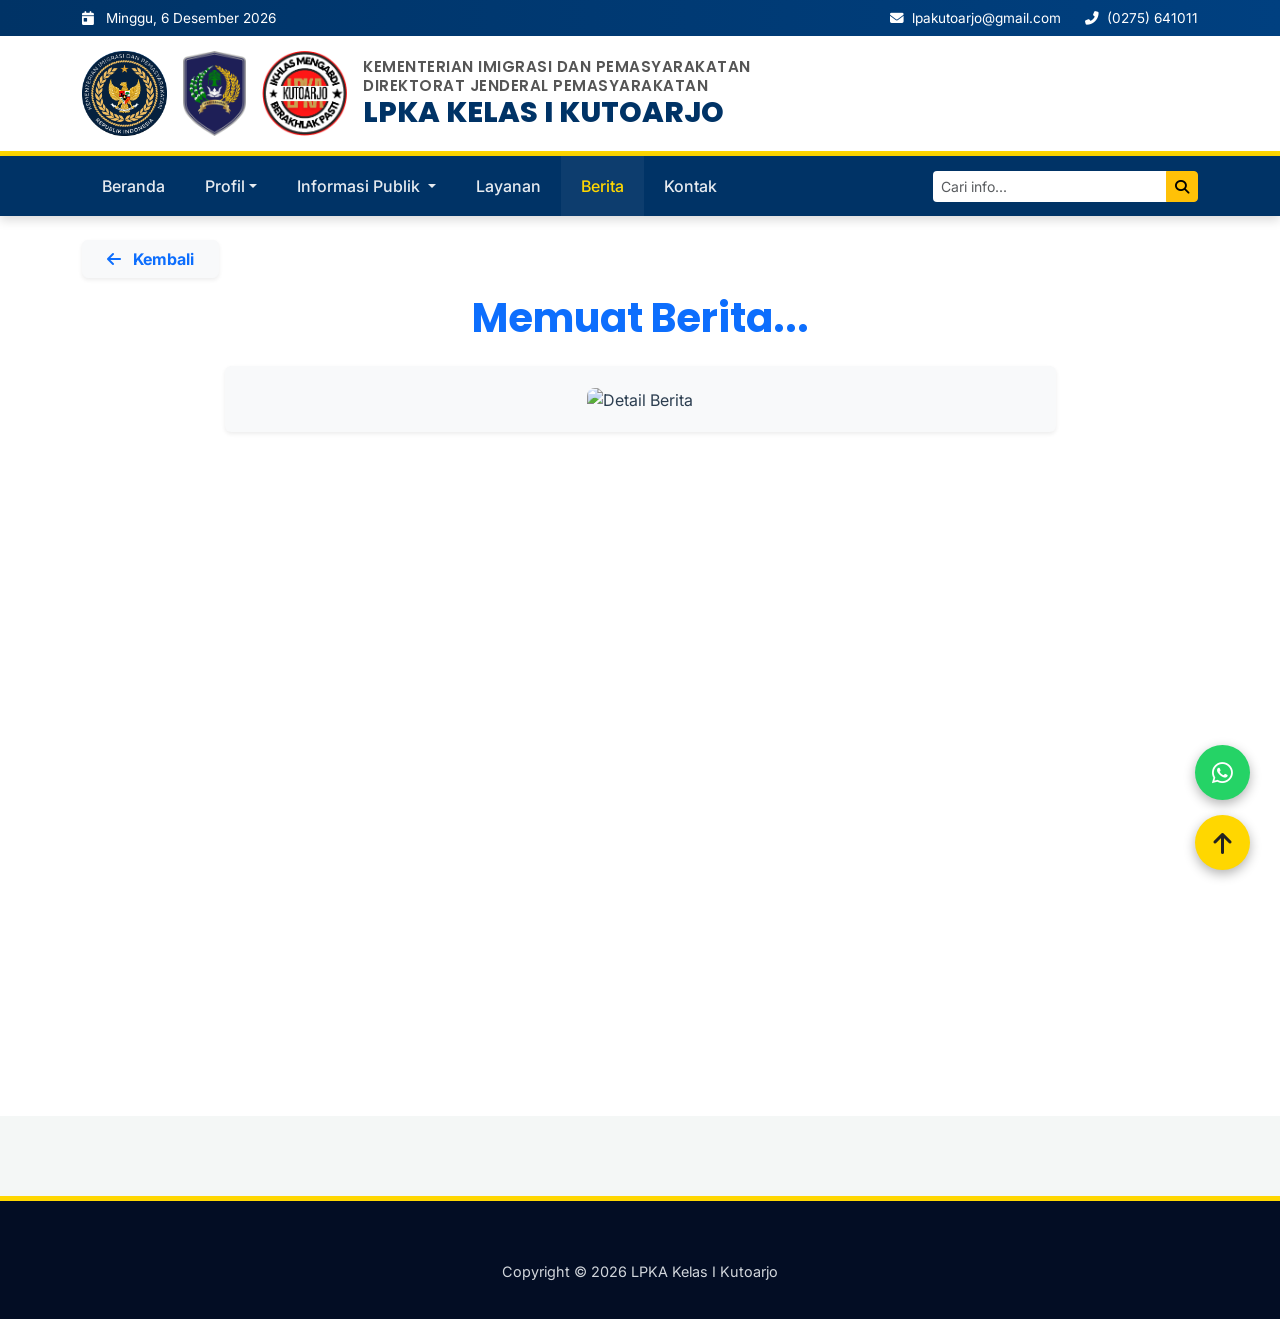
==== bacaselengkapnya.html @ 3bcca92d "First commit" ====
<!DOCTYPE html>
<html lang="id">
<head>
    <meta charset="UTF-8">
    <link rel="icon" type="image/png" href="image/logo3.png">
    <meta name="viewport" content="width=device-width, initial-scale=1.0">
    <title>Baca Berita - LPKA Kutoarjo</title>
    <link href="https://cdn.jsdelivr.net/npm/bootstrap@5.3.0/dist/css/bootstrap.min.css" rel="stylesheet">
    <link rel="stylesheet" href="https://cdnjs.cloudflare.com/ajax/libs/font-awesome/6.4.0/css/all.min.css">
    <link href="https://fonts.googleapis.com/css2?family=Inter:wght@300;400;600&family=Poppins:wght@400;600;700&display=swap" rel="stylesheet">
    <link href="https://unpkg.com/aos@2.3.1/dist/aos.css" rel="stylesheet">
    
    <link rel="stylesheet" href="desain.css">
</head>
<body>
    <div class="top-bar">
        <div class="container">
            <div class="row align-items-center">
                <div class="col-md-5 text-center text-md-start mb-1 mb-md-0">
                    <span><i class="fas fa-calendar-day me-2"></i> <span id="current-date">Loading...</span></span>
                </div>
                <div class="col-md-7 text-center text-md-end">
                    <div class="d-inline-flex flex-column flex-md-row gap-md-4 gap-1 justify-content-center justify-content-md-end">
                        <a href="mailto:lpakutoarjo@gmail.com"><i class="fas fa-envelope me-1"></i> lpakutoarjo@gmail.com</a>
                        <span><i class="fas fa-phone-alt me-1"></i> (0275) 641011</span>
                    </div>
                </div>
            </div>
        </div>
    </div>
    <div class="header-logo">
        <div class="container d-flex align-items-center justify-content-center justify-content-md-start">
            <img src="image/logo1.png" alt="Logo Kemenimipas" class="logo-img me-2 me-md-3">
            <img src="image/logo2.png" alt="Logo Ditjenpas" class="logo-img me-2 me-md-3">
            <img src="image/logo3.png" alt="Logo LPKA Kutoarjo" class="logo-img me-2 me-md-3">
            <div class="logo-text text-start">
                <h2>KEMENTERIAN IMIGRASI DAN PEMASYARAKATAN</h2>
                <h2>DIREKTORAT JENDERAL PEMASYARAKATAN</h2>
                <h1>LPKA KELAS I KUTOARJO</h1>
            </div>
        </div>
    </div>

    <nav class="navbar navbar-expand-lg navbar-custom sticky-top">
        <div class="container">
            <button class="navbar-toggler border-0 text-white" type="button" data-bs-toggle="collapse" data-bs-target="#mainNav">
                <span class="fas fa-bars fa-lg"></span>
            </button>
            <div class="collapse navbar-collapse" id="mainNav">
                <ul class="navbar-nav me-auto mb-2 mb-lg-0">
                    <li class="nav-item"><a class="nav-link" href="index.html">Beranda</a></li>
                    
                    <li class="nav-item dropdown">
                        <a class="nav-link dropdown-toggle" href="#" data-bs-toggle="dropdown">Profil</a>
                        <ul class="dropdown-menu">
                            <li><a class="dropdown-item" href="sejarah.html">Sejarah LPKA</a></li>
                            <li><a class="dropdown-item" href="pejabat.html">Profil Pejabat</a></li>
                            <li><a class="dropdown-item" href="visimisi.html">Visi Misi</a></li>
                            <li><hr class="dropdown-divider"></li>
                            <li><a class="dropdown-item" href="tupoksi.html">Tugas Pokok & Fungsi</a></li>
                            <li><a class="dropdown-item" href="struktur.html">Struktur Organisasi</a></li>
                        </ul>
                    </li>

                    <li class="nav-item dropdown">
                        <a class="nav-link dropdown-toggle" href="#" id="navInfoPublik" role="button" data-bs-toggle="dropdown" aria-expanded="false">
                            Informasi Publik
                        </a>
                        <ul class="dropdown-menu" aria-labelledby="navInfoPublik" id="infoPublikDropdown">
                            <li><a class="dropdown-item" href="infopublik.html">Semua Dokumen</a></li>
                            <li><hr class="dropdown-divider"></li>
                            <li><span class="dropdown-item-text text-muted small">Memuat kategori...</span></li>
                        </ul>
                    </li>

                    <li class="nav-item"><a class="nav-link" href="index.html#layanan-section">Layanan</a></li>
                    <li class="nav-item"><a class="nav-link active" href="index.html#berita-section">Berita</a></li>
                    <li class="nav-item"><a class="nav-link" href="index.html#kontak-section">Kontak</a></li>
                </ul>
                <form class="d-flex" role="search">
                    <div class="input-group">
                        <input type="text" class="form-control form-control-sm border-0" placeholder="Cari info...">
                        <button class="btn btn-warning btn-sm" type="button"><i class="fas fa-search"></i></button>
                    </div>
                </form>
            </div>
        </div>
    </nav>

    <main data-page="bacaselengkapnya">
        <div id="detail-view" class="detail-view-container" style="display: block;">
            <div class="container pt-4 pb-5">
                
                <a href="berita.html" class="btn btn-light text-primary fw-bold mb-3 shadow-sm px-4">
                    <i class="fas fa-arrow-left me-2"></i> Kembali
                </a>
    
                <div class="row justify-content-center">
                    <div class="col-lg-9">
                        <h1 id="detail-title" class="fw-bold text-primary text-center mb-3">Memuat Berita...</h1>
    
                        <div class="text-center mb-4">
                            <span id="detail-date" class="badge bg-light text-dark border p-2"></span>
                        </div>
    
                        <div class="detail-image-container shadow-sm mb-4 text-center bg-light rounded overflow-hidden">
                            <img id="detail-img" src="" class="img-fluid" style="max-height: 500px; width: auto;" alt="Detail Berita">
                        </div>
    
                        <div class="px-md-4">
                            <div id="detail-content" class="lh-lg text-dark fs-5" style="text-align:justify;"></div>
    
                            <div id="detail-extra-buttons" class="mt-5"></div>
                        </div>
                    </div>
                </div>
            </div>
    
            <a href="berita.html" class="btn btn-primary btn-back-float d-lg-none shadow" style="display: none; align-items: center; justify-content: center; position: fixed; bottom: 30px; right: 30px; width: 50px; height: 50px; border-radius: 50%; z-index: 999;">
                <i class="fas fa-arrow-left"></i>
            </a>
        </div>
    </main>

    <footer>
        <div class="container">
            <div class="row">
                <div class="col-lg-12 text-center">
                    <p>Copyright © 2026 LPKA Kelas I Kutoarjo</p>
                </div>
            </div>
        </div>
    </footer>

    <div class="btn-float-container">
        <a href="https://wa.me/6281575859295" target="_blank" class="btn-float btn-wa"><i class="fab fa-whatsapp"></i></a>
        <a href="#" class="btn-float btn-top" id="btnBackToTop" onclick="window.scrollTo(0,0); return false;"><i class="fas fa-arrow-up"></i></a>
    </div>

    <script src="https://cdn.jsdelivr.net/npm/bootstrap@5.3.0/dist/js/bootstrap.bundle.min.js"></script>
    <script src="https://unpkg.com/aos@2.3.1/dist/aos.js"></script>
    <script src="interaktif.js"></script>
</body>
</html>
---- desain.css ----
/* --- STYLE GLOBAL & VARIABEL --- */
:root {
    --primary-blue: #003366; 
    --secondary-blue: #004080;
    --accent-gold: #FFD700;
    --text-dark: #2c3e50;
    --bg-light: #f4f7f6;
    --wa-green: #25D366;
}

body { font-family: 'Inter', sans-serif; background-color: var(--bg-light); color: var(--text-dark); overflow-x: hidden; }
h1, h2, h3, h4, h5, h6, .navbar-brand { font-family: 'Poppins', sans-serif; }
a { text-decoration: none; }

/* --- LOADING SCREEN --- */
#loader-wrapper {
    position: fixed; top: 0; left: 0; width: 100%; height: 100%;
    background: #ffffff; z-index: 9999; display: flex; flex-direction: column;
    justify-content: center; align-items: center; transition: opacity 0.5s ease-out, visibility 0.5s ease-out;
}
.loader-content { position: relative; text-align: center; }
.loader-img { width: 120px; height: auto; margin-bottom: 20px; animation: bounce-garcy 2s infinite ease-in-out; }
.spinner-ring {
    position: absolute; top: 50%; left: 50%; width: 160px; height: 160px;
    transform: translate(-50%, -65%); border: 5px solid rgba(0, 51, 102, 0.1);
    border-top: 5px solid var(--accent-gold); border-radius: 50%; animation: spin 1.5s linear infinite; z-index: -1;
}
.loading-text { font-family: 'Poppins', sans-serif; font-weight: 600; color: var(--primary-blue); font-size: 1.2rem; letter-spacing: 1px; margin-top: 10px; animation: pulse-text 1.5s infinite; }
.loader-hidden { opacity: 0; visibility: hidden; pointer-events: none; }
@keyframes spin { 0% { transform: translate(-50%, -65%) rotate(0deg); } 100% { transform: translate(-50%, -65%) rotate(360deg); } }
@keyframes bounce-garcy { 0%, 100% { transform: translateY(0); } 50% { transform: translateY(-15px); } }
@keyframes pulse-text { 0%, 100% { opacity: 0.6; } 50% { opacity: 1; } }

/* --- TOP BAR & HEADER --- */
.top-bar { background: linear-gradient(90deg, var(--primary-blue) 0%, var(--secondary-blue) 100%); color: white; padding: 8px 0; font-size: 0.85rem; }
.top-bar a { color: white; text-decoration: none; transition: 0.3s; }
.top-bar a:hover { color: var(--accent-gold); }

.header-logo { padding: 15px 0; background: white; border-bottom: 5px solid var(--accent-gold); position: relative; z-index: 10; }
.logo-img { height: 85px; width: auto; transition: transform 0.3s; }
.logo-img:hover { transform: scale(1.05); }
.logo-text h1 { font-size: 1.8rem; font-weight: 800; color: var(--primary-blue); margin: 0; line-height: 1.2; }
.logo-text h2 { font-size: 0.95rem; color: #555; font-weight: 600; margin: 0; letter-spacing: 0.5px; }

@media (max-width: 768px) {
    .top-bar { font-size: 0.75rem; padding: 10px 0; }
    .logo-img { height: 50px; margin-right: 8px !important; }
    .logo-text h1 { font-size: 1.1rem; }
    .logo-text h2 { font-size: 0.65rem; }
    .header-logo { padding: 15px 0; }
}

/* --- NAVBAR --- */
.navbar-custom { background-color: var(--primary-blue); padding: 0; box-shadow: 0 4px 10px rgba(0,0,0,0.15); }
.navbar-custom .nav-link { color: rgba(255,255,255,0.9) !important; font-weight: 500; padding: 18px 20px !important; transition: all 0.3s; position: relative; }
.navbar-custom .nav-link:hover, .navbar-custom .nav-link.active { color: var(--accent-gold) !important; background-color: rgba(255,255,255,0.05); }
.dropdown-menu { border: none; border-top: 4px solid var(--accent-gold); border-radius: 0 0 8px 8px; }

/* --- HERO SLIDER --- */
.carousel-item { position: relative; width: 100%; }
.carousel-item img { width: 100%; height: 600px; object-fit: cover; object-position: center; }
.carousel-item::after { content: ""; position: absolute; top: 0; left: 0; width: 100%; height: 100%; background: linear-gradient(to bottom, rgba(0,0,0,0) 30%, rgba(0,0,0,0.7) 90%); z-index: 1; }
.carousel-caption { bottom: 15%; left: 5%; right: 5%; text-align: center; z-index: 2; padding-bottom: 20px; }
.carousel-caption h2 { color: #ffffff; text-transform: uppercase; letter-spacing: 2px; font-size: 2.2rem; font-weight: 700; margin-bottom: 1rem; text-shadow: 0px 4px 10px rgba(0,0,0,0.6); }
.carousel-caption p { color: #f0f0f0; font-weight: 400; font-size: 1.1rem; letter-spacing: 0.5px; max-width: 800px; margin: 0 auto 20px auto; text-shadow: 0px 2px 5px rgba(0,0,0,0.7); }
.btn-banner { font-size: 0.9rem; padding: 10px 25px; border-radius: 50px; text-transform: uppercase; letter-spacing: 1px; box-shadow: 0 4px 15px rgba(0,0,0,0.3); transition: transform 0.3s; }
.btn-banner:hover { transform: translateY(-3px); }
@media (max-width: 768px) { .carousel-item img { height: 350px; } .carousel-caption h2 { font-size: 1.2rem; } .carousel-caption p { font-size: 0.8rem; } }

/* --- CARD BERITA --- */
.card-news { border: none; border-radius: 12px; background: white; box-shadow: 0 5px 15px rgba(0,0,0,0.05); transition: all 0.4s; height: 100%; overflow: hidden; }
.card-news:hover { transform: translateY(-8px); box-shadow: 0 15px 30px rgba(0,0,0,0.1); }
.news-img-wrapper { height: 220px; overflow: hidden; position: relative; }
.news-img-wrapper img { transition: transform 0.5s; width: 100%; height: 100%; object-fit: cover; }
.card-news:hover .news-img-wrapper img { transform: scale(1.1); }
.news-date-badge { position: absolute; top: 15px; right: 15px; background: var(--accent-gold); color: var(--primary-blue); padding: 5px 12px; border-radius: 20px; font-size: 0.75rem; font-weight: 700; box-shadow: 0 2px 5px rgba(0,0,0,0.2); }
.news-title a { color: var(--primary-blue); transition: 0.2s; }

/* --- CARD INFORMASI PUBLIK --- */
.card-doc { border: none; border-radius: 10px; background: #fff; box-shadow: 0 4px 10px rgba(0,0,0,0.05); transition: 0.3s; overflow: hidden; height: 100%; cursor: pointer; }
.card-doc:hover { transform: translateY(-5px); box-shadow: 0 10px 25px rgba(0,0,0,0.15); border-bottom: 4px solid var(--accent-gold); }
.doc-thumb { height: 160px; background: #eee; display: flex; align-items: center; justify-content: center; overflow: hidden; position: relative; }
.doc-thumb img { width: 100%; height: 100%; object-fit: cover; }
.doc-icon { font-size: 3rem; color: #888; }
.doc-overlay { position: absolute; top:0; left:0; width:100%; height:100%; background:rgba(0,0,0,0.3); display:flex; align-items:center; justify-content:center; opacity:0; transition:0.3s; }
.card-doc:hover .doc-overlay { opacity:1; }

/* --- SIDEBAR & PEJABAT --- */
.sidebar-widget { background: white; padding: 30px; border-radius: 15px; margin-bottom: 30px; box-shadow: 0 5px 20px rgba(0,0,0,0.05); border: 1px solid #eee; }
@media (min-width: 992px) { .sticky-sidebar { position: sticky; top: 100px; } }

.kepala-container { cursor: pointer; transition: transform 0.3s; }
.kepala-container:hover { transform: scale(1.02); }
.kepala-img-container { width: 180px; height: 220px; margin: 0 auto 20px; border-radius: 8px; overflow: hidden; box-shadow: 0 10px 30px rgba(0, 51, 102, 0.25); background-color: #e9ecef; }
.kepala-img { width: 100%; height: 100%; object-fit: cover; object-position: top center; transition: all 0.5s ease; }
.kepala-container:hover .kepala-img { transform: scale(1.03); }

/* --- CARD PEJABAT FULL VIEW --- */
.card-pejabat { border: none; border-radius: 15px; overflow: hidden; transition: 0.3s; box-shadow: 0 5px 15px rgba(0,0,0,0.05); background: #fff; height: 100%; }
.card-pejabat:hover { transform: translateY(-5px); box-shadow: 0 15px 30px rgba(0,0,0,0.15); }
.card-pejabat-img-wrapper { height: 350px; background: #e9ecef; overflow: hidden; }
.card-pejabat-img { width: 100%; height: 100%; object-fit: cover; object-position: top center; transition: 0.5s; }
.card-pejabat:hover .card-pejabat-img { transform: scale(1.05); }
.card-pejabat-body { padding: 20px; text-align: center; border-top: 4px solid var(--accent-gold); }

/* --- LAYANAN --- */
.service-box { background: white; padding: 35px 25px; border-radius: 15px; text-align: center; box-shadow: 0 5px 15px rgba(0,0,0,0.05); height: 100%; transition: 0.3s; border-bottom: 5px solid transparent; cursor: pointer; }
.service-box:hover { transform: translateY(-10px); border-bottom: 5px solid var(--accent-gold); }
.service-icon { width: 80px; height: 80px; line-height: 80px; background: rgba(0, 51, 102, 0.05); color: var(--primary-blue); border-radius: 50%; margin: 0 auto 20px; font-size: 2rem; transition: 0.5s; }
.service-box:hover .service-icon { background: var(--primary-blue); color: var(--accent-gold); transform: rotateY(360deg); }

/* --- CARD VIDEO SIDEBAR --- */
.sidebar-video-card { border: none; border-radius: 12px; overflow: hidden; box-shadow: 0 4px 12px rgba(0,0,0,0.1); transition: transform 0.3s ease; text-decoration: none; display: block; background: #000; position: relative; margin-bottom: 20px; }
.sidebar-video-card:hover { transform: translateY(-3px); box-shadow: 0 8px 18px rgba(0,0,0,0.2); }
.sidebar-video-thumbnail { width: 100%; height: 180px; object-fit: cover; opacity: 0.85; transition: opacity 0.3s; }
.sidebar-video-card:hover .sidebar-video-thumbnail { opacity: 0.7; }
.sidebar-play-icon { position: absolute; top: 50%; left: 50%; transform: translate(-50%, -50%); color: #fff; font-size: 3rem; text-shadow: 0 2px 10px rgba(0,0,0,0.7); pointer-events: none; }
.sidebar-video-title { position: absolute; bottom: 0; left: 0; width: 100%; background: linear-gradient(to top, rgba(0,0,0,0.9), rgba(0,0,0,0)); padding: 15px 15px 10px; color: white; font-size: 0.9rem; font-weight: 600; }

/* --- DETAIL VIEWS --- */
.detail-view-container { background: #fff; min-height: 100vh; padding-bottom: 50px; }
.detail-image-container { width: 100%; background-color: #e9ecef; border-radius: 12px; text-align: center; overflow: hidden; margin-bottom: 30px; padding: 20px; }
#detail-img { max-width: 100%; height: auto; max-height: 70vh; object-fit: contain; border-radius: 8px; }
.detail-extra-img { width: 100%; max-height: 500px; object-fit: cover; border-radius: 12px; margin: 30px 0; box-shadow: 0 4px 12px rgba(0,0,0,0.1); }

/* --- TAMBAHAN STYLE REINTEGRASI --- */
.card-reintegrasi {
    border: none;
    border-radius: 15px;
    background: #fff;
    box-shadow: 0 5px 15px rgba(0,0,0,0.05);
    transition: all 0.3s ease;
    overflow: hidden;
}

.card-reintegrasi:hover {
    transform: translateY(-8px);
    box-shadow: 0 15px 30px rgba(0,0,0,0.15);
}

.reintegrasi-img-wrapper {
    height: 200px;
    position: relative;
    overflow: hidden;
    background-color: #f8f9fa;
}

.reintegrasi-img-wrapper img {
    width: 100%;
    height: 100%;
    object-fit: cover;
    transition: transform 0.5s ease;
}

.card-reintegrasi:hover .reintegrasi-img-wrapper img {
    transform: scale(1.1);
}

.reintegrasi-overlay {
    position: absolute;
    top: 0;
    left: 0;
    width: 100%;
    height: 100%;
    background: rgba(0, 51, 102, 0.4);
    display: flex;
    align-items: center;
    justify-content: center;
    opacity: 0;
    transition: opacity 0.3s ease;
}

.pulse-anim {
    animation: pulse-yellow 2s infinite;
}
@keyframes pulse-yellow {
    0% { box-shadow: 0 0 0 0 rgba(255, 193, 7, 0.7); }
    70% { box-shadow: 0 0 0 15px rgba(255, 193, 7, 0); }
    100% { box-shadow: 0 0 0 0 rgba(255, 193, 7, 0); }
}

.card-reintegrasi:hover .reintegrasi-overlay {
    opacity: 1;
}

/* --- STYLE POPUP PENGEMBANGAN --- */
.modal-content.custom-modal {
    border: none;
    border-radius: 20px;
    box-shadow: 0 10px 30px rgba(0,0,0,0.3);
    overflow: hidden;
    text-align: center;
}

.modal-header-custom {
    background: linear-gradient(135deg, #003366 0%, #0056b3 100%); /* Warna Biru LPKA */
    padding: 20px;
    border: none;
    position: relative;
    display: flex;
    align-items: center;
    justify-content: center;
}

.dev-icon-animation {
    width: 90px;
    height: 90px;
    background: #fff;
    border-radius: 50%;
    display: flex;
    align-items: center;
    justify-content: center;
    margin: -45px auto 20px; /* Membuat ikon menonjol ke atas */
    position: relative;
    box-shadow: 0 10px 20px rgba(0,0,0,0.15);
    z-index: 1055; /* Agar di atas elemen lain */
}

.dev-icon-animation i {
    font-size: 2.5rem;
    color: #ffc107; /* Kuning */
    animation: wrenchWave 2s infinite ease-in-out;
}

@keyframes wrenchWave {
    0%, 100% { transform: rotate(-10deg); }
    50% { transform: rotate(10deg); }
}

/* Memastikan modal benar-benar di tengah layar */
.modal-dialog-centered {
    display: flex;
    align-items: center;
    min-height: calc(100% - 1rem);
}

/* --- STYLE KHUSUS KARTU KUNJUNGAN --- */
.visit-card {
    background: #fff;
    border: none;
    border-radius: 15px;
    padding: 30px 20px;
    height: 100%;
    box-shadow: 0 5px 15px rgba(0,0,0,0.05);
    transition: all 0.3s ease;
    border-top: 5px solid transparent;
}

.visit-card:hover {
    transform: translateY(-5px);
    box-shadow: 0 15px 30px rgba(0,0,0,0.1);
}

/* Warna spesifik untuk tiap jenis kartu */
.visit-card.card-jadwal { border-top-color: var(--primary-blue); }
.visit-card.card-syarat { border-top-color: var(--wa-green); }
.visit-card.card-himbauan { border-top-color: #dc3545; /* Merah */ }
.visit-card.card-catatan { border-top-color: var(--accent-gold); }

.visit-icon {
    width: 70px;
    height: 70px;
    background: #f8f9fa;
    border-radius: 50%;
    display: flex;
    align-items: center;
    justify-content: center;
    margin: 0 auto 20px;
    font-size: 1.8rem;
}

.card-jadwal .visit-icon { color: var(--primary-blue); background: rgba(0, 51, 102, 0.1); }
.card-syarat .visit-icon { color: var(--wa-green); background: rgba(37, 211, 102, 0.1); }
.card-himbauan .visit-icon { color: #dc3545; background: rgba(220, 53, 69, 0.1); }
.card-catatan .visit-icon { color: #ffc107; background: rgba(255, 193, 7, 0.1); }

.visit-content ul {
    text-align: left;
    padding-left: 20px;
    margin-bottom: 0;
}

.visit-content li {
    margin-bottom: 8px;
    color: #555;
}

/* Efek Gambar Bergerak Lambat (Ken Burns) */
@keyframes slowZoom {
    0% { transform: scale(1); }
    100% { transform: scale(1.15); } /* Zoom sampai 115% */
}

.gallery-card-hover .img-wrapper img {
    /* Animasi jalan 10 detik, bolak-balik, halus */
    animation: slowZoom 10s infinite alternate linear; 
    transition: transform 0.5s ease; /* Transisi untuk hover mouse */
}

/* Pastikan card bisa diklik (fix isu preview) */
.gallery-card-hover {
    cursor: pointer;
    z-index: 10; /* Pastikan di atas elemen lain */
    position: relative;
}

/* Hover mouse mempercepat sedikit zoomnya */
.gallery-card-hover:hover .img-wrapper img {
    animation-play-state: paused;
    transform: scale(1.2);
}

/* Animasi Geser Kanan-Kiri (Efek Panning) */
@keyframes panImage {
    0% { object-position: 0% 50%; }
    50% { object-position: 100% 50%; }
    100% { object-position: 0% 50%; }
}

.gallery-card-hover .img-wrapper img {
    width: 100%;
    height: 100%;
    object-fit: cover;
    /* Gambar sengaja di-zoom sedikit agar ada ruang untuk geser */
    transform: scale(1.2); 
    /* Animasi geser posisi objek selama 15 detik */
    animation: panImage 15s linear infinite; 
    transition: transform 0.5s ease;
}

.gallery-card-hover {
    cursor: pointer;
    overflow: hidden; /* Penting agar gambar tidak keluar kotak */
}

/* Saat di-hover mouse, hentikan animasi sejenak */
.gallery-card-hover:hover .img-wrapper img {
    animation-play-state: paused;
}

/* Animasi Panning (Geser Kanan-Kiri Running Text) */
@keyframes panImage {
    0% { object-position: 0% 50%; }
    50% { object-position: 100% 50%; }
    100% { object-position: 0% 50%; }
}

.gallery-card-hover .img-wrapper img {
    /* Wajib scale > 1 agar bisa digeser */
    transform: scale(1.2); 
    /* Animasi 15 detik */
    animation: panImage 15s linear infinite; 
    transition: transform 0.5s ease;
}

/* Pause animasi saat mouse hover */
.gallery-card-hover:hover .img-wrapper img {
    animation-play-state: paused;
}

/* Animasi Panning (Geser Kanan-Kiri) */
@keyframes panImage {
    0% { object-position: 0% 50%; }
    50% { object-position: 100% 50%; }
    100% { object-position: 0% 50%; }
}

.gallery-card-hover .img-wrapper img {
    /* Wajib scale > 1 agar bisa digeser */
    transform: scale(1.2); 
    /* Animasi 15 detik */
    animation: panImage 15s linear infinite; 
    transition: transform 0.5s ease;
}

/* Efek Hover pada Card Galeri */
.gallery-card-hover {
    transition: transform 0.3s cubic-bezier(0.175, 0.885, 0.32, 1.27), box-shadow 0.3s ease;
}

.gallery-card-hover:hover {
    transform: translateY(-5px); /* Card naik sedikit */
    box-shadow: 0 10px 25px rgba(0,0,0,0.15) !important; /* Bayangan lebih dalam */
    z-index: 10;
}

/* Efek Zoom Gambar di dalam Wrapper */
.gallery-card-hover .img-wrapper img {
    transition: transform 0.5s ease;
}

.gallery-card-hover:hover .img-wrapper img {
    transform: scale(1.08);
    animation-play-state: paused; /* Gambar zoom sedikit (8%) tanpa keluar kotak */
}

/* --- CARD GALERI KREATIF (LARGE & MINIMALIST VERSION) --- */
.gallery-card-creative {
    border: none;
    border-radius: 12px; /* Sudut sedikit lebih kotak agar terlihat lebih luas */
    overflow: hidden;
    background: #fff;
    transition: all 0.4s cubic-bezier(0.175, 0.885, 0.32, 1.27);
    position: relative;
    box-shadow: 0 4px 12px rgba(0,0,0,0.05); /* Shadow lebih halus */
}

/* Efek Hover Card */
.gallery-card-creative:hover {
    transform: translateY(-8px);
    box-shadow: 0 15px 30px rgba(0,0,0,0.15);
    z-index: 10;
}

/* Wrapper Gambar (DIBUAT LEBIH TINGGI) */
.creative-img-wrapper {
    height: 300px; /* SEBELUMNYA 240px. Ini membuat area gambar jauh lebih besar */
    position: relative;
    overflow: hidden;
    display: flex;
    align-items: center;
    justify-content: center;
    background-color: #f8f9fa; /* Warna cadangan jika blur belum load */
}

/* 1. Background Buram */
.blur-bg {
    position: absolute;
    top: 0; left: 0; right: 0; bottom: 0;
    background-size: cover;
    background-position: center;
    filter: blur(15px) brightness(0.9); /* Blur lebih kuat */
    transform: scale(1.2);
    transition: transform 0.5s ease;
}

/* 2. Gambar Utama (DIBUAT LEBIH MAKSIMAL) */
.main-img {
    position: relative;
    z-index: 2;
    /* Dimaksimalkan hampir menyentuh pinggir card */
    max-width: 98%; 
    max-height: 98%;
    object-fit: contain;
    box-shadow: 0 5px 15px rgba(0,0,0,0.2);
    border-radius: 6px; /* Radius gambar sedikit dikurangi */
    transition: transform 0.5s ease;
}

/* Efek Hover pada Gambar */
.gallery-card-creative:hover .blur-bg { transform: scale(1.3); }
.gallery-card-creative:hover .main-img { transform: scale(1.03); }

/* Overlay Icon */
.hover-overlay {
    position: absolute;
    top: 0; left: 0; width: 100%; height: 100%;
    background: rgba(0,0,0,0.2); /* Overlay lebih tipis */
    z-index: 3;
    opacity: 0;
    transition: opacity 0.3s ease;
    display: flex; align-items: center; justify-content: center;
}
.gallery-card-creative:hover .hover-overlay { opacity: 1; }

.icon-box {
    width: 55px; height: 55px; /* Icon sedikit lebih besar */
    background: rgba(255,255,255,0.95);
    border-radius: 50%;
    display: flex; align-items: center; justify-content: center;
    transform: translateY(20px) scale(0.8);
    transition: all 0.4s cubic-bezier(0.175, 0.885, 0.32, 1.27);
}
.gallery-card-creative:hover .icon-box { transform: translateY(0) scale(1); }

/* --- FOOTER JUDUL (MINIMALIS) --- */
.creative-footer {
    padding: 12px 15px; /* Padding dikurangi agar lebih ramping */
    background: #fff;
    position: relative;
    z-index: 4;
    /* Border top dihapus agar terlihat menyatu */
}

.creative-title {
    font-weight: 600; /* Tidak terlalu tebal (sebelumnya 700) */
    color: #2c3e50; /* Warna text sedikit lebih soft */
    margin: 0;
    font-size: 1rem; /* Ukuran font sedikit diperbesar agar jelas */
    white-space: nowrap;
    overflow: hidden;
    text-overflow: ellipsis;
    letter-spacing: 0.5px; /* Sedikit jarak antar huruf agar elegan */
}

/* NOTE: .creative-line DIHAPUS total dari CSS ini untuk tampilan minimalis */

/* --- FOOTER & FLOAT --- */
footer { background-color: #030d24; color: #d1d5db; padding: 60px 0 20px; margin-top: 80px; border-top: 5px solid var(--accent-gold); font-size: 0.9rem; }
footer h5, footer h6 { color: white; letter-spacing: 0.5px; }
footer a { color: #d1d5db; text-decoration: none; transition: 0.3s; }
footer a:hover { color: var(--accent-gold); padding-left: 3px; }
.footer-logo { width: 60px; height: auto; }
.contact-list li { margin-bottom: 12px; display: flex; align-items: flex-start; }
.contact-list i { color: var(--accent-gold); width: 20px; margin-top: 4px; margin-right: 10px; }
.social-btn { width: 35px; height: 35px; display: inline-flex; align-items: center; justify-content: center; border: 1px solid #4b5563; color: #fff; border-radius: 50%; margin-right: 8px; transition: 0.3s; background: rgba(255,255,255,0.05); }
.social-btn:hover { background: var(--accent-gold); color: #000; border-color: var(--accent-gold); }
.footer-bottom { border-top: 1px solid #1f2937; margin-top: 40px; padding-top: 25px; text-align: center; font-size: 0.85rem; color: #9ca3af; }
.copyright-highlight { color: var(--accent-gold); font-weight: bold; }

.btn-float-container { position: fixed; bottom: 30px; right: 30px; z-index: 1000; display: flex; flex-direction: column; gap: 15px; align-items: center; }
.btn-float { width: 55px; height: 55px; border-radius: 50%; display: flex; align-items: center; justify-content: center; text-decoration: none; color: white; box-shadow: 0 4px 12px rgba(0,0,0,0.3); transition: 0.3s; font-size: 1.5rem; }
.btn-wa { background-color: var(--wa-green); animation: pulse-green 2s infinite; position: relative; }
.btn-wa:hover::after { content: "Hubungi Kami"; position: absolute; right: 65px; background: rgba(0,0,0,0.8); color: white; padding: 5px 12px; border-radius: 5px; font-size: 0.8rem; white-space: nowrap; opacity: 0; pointer-events: none; transition: 0.3s; }
.btn-wa:hover::after { opacity: 1; transform: translateX(-5px); }
.btn-top { background-color: var(--accent-gold); color: #222; opacity: 0; visibility: hidden; }
.btn-top.show { opacity: 1; visibility: visible; }

@keyframes pulse-green { 0% { box-shadow: 0 0 0 0 rgba(37, 211, 102, 0.7); } 70% { box-shadow: 0 0 0 15px rgba(37, 211, 102, 0); } 100% { box-shadow: 0 0 0 0 rgba(37, 211, 102, 0); } }
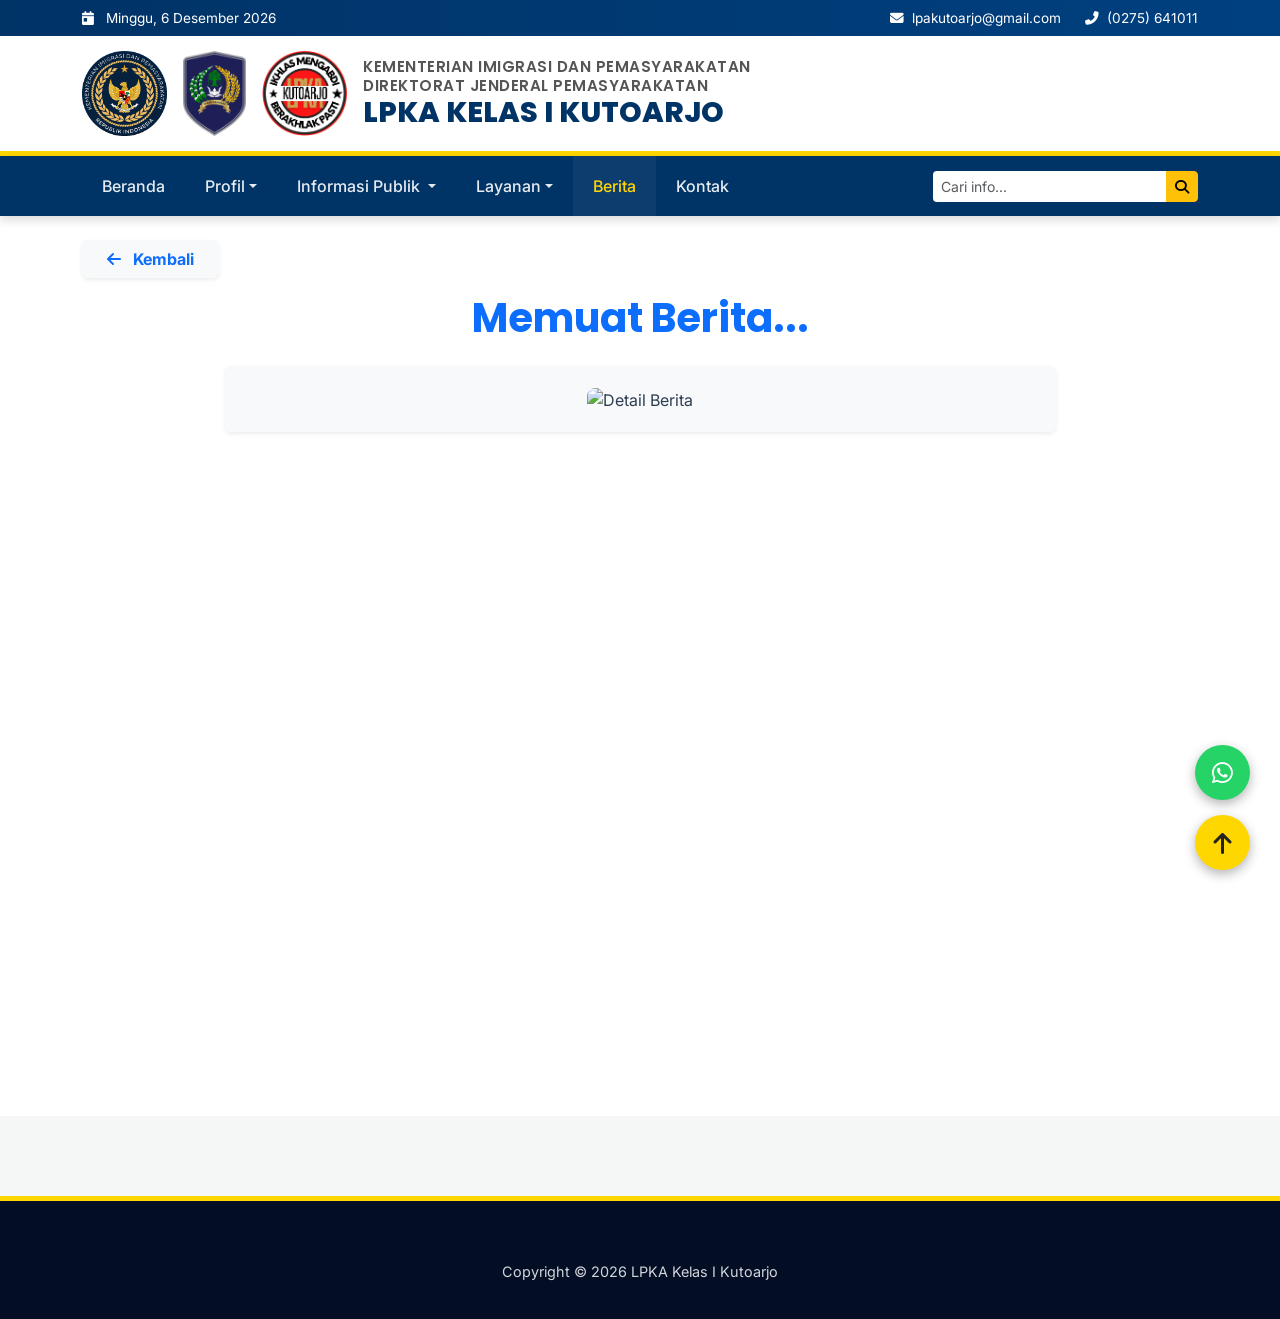
==== commit 86a855ad: "Co-authored-by: rizkisetya03 <rizkisetya03@users.noreply.github.com>" ====
--- a/bacaselengkapnya.html
+++ b/bacaselengkapnya.html
@@ -72,8 +72,17 @@
                             <li><span class="dropdown-item-text text-muted small">Memuat kategori...</span></li>
                         </ul>
                     </li>
-
-                    <li class="nav-item"><a class="nav-link" href="index.html#layanan-section">Layanan</a></li>
+                    <li class="nav-item dropdown">
+                        <a class="nav-link dropdown-toggle" href="#" data-bs-toggle="dropdown">Layanan</a>
+                        <ul class="dropdown-menu">
+                            <li><a class="dropdown-item" href="pkbm.html">PKBM (Pendidikan)</a></li>
+                            <li><a class="dropdown-item" href="klinik.html">Klinik Pratama</a></li>
+                            <li><hr class="dropdown-divider"></li>
+                            <li><a class="dropdown-item" href="kunjungan.html">Kunjungan</a></li>
+                            <li><a class="dropdown-item" href="reintegrasi.html">Reintegrasi</a></li>
+                            <li><a class="dropdown-item" href="pengaduan.html">Pengaduan</a></li>
+                        </ul>
+                    </li> 
                     <li class="nav-item"><a class="nav-link active" href="index.html#berita-section">Berita</a></li>
                     <li class="nav-item"><a class="nav-link" href="index.html#kontak-section">Kontak</a></li>
                 </ul>
